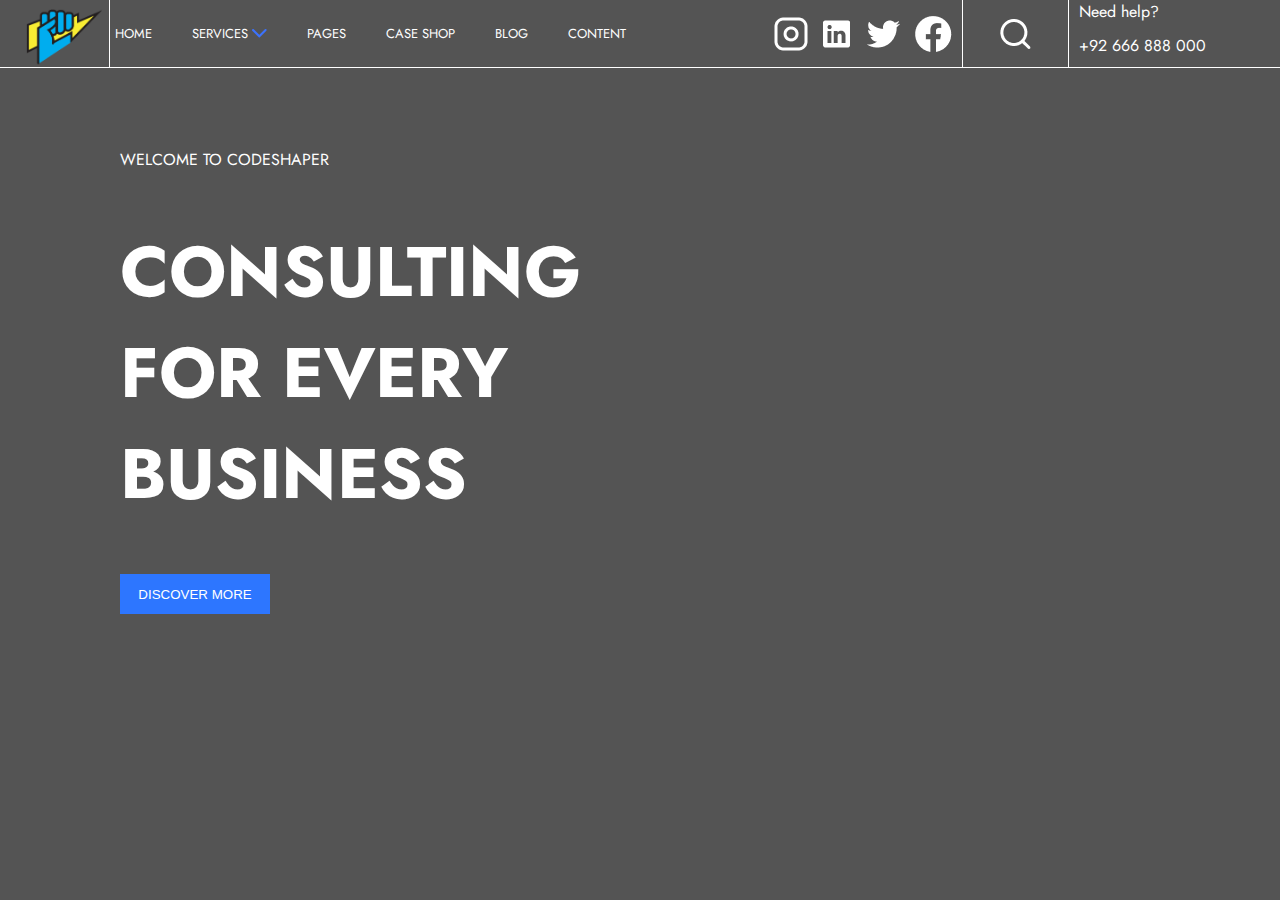
==== index.html @ a98ef72f "Test Complete" ====
<!DOCTYPE html>
<html lang="en">
  <head>
    <meta charset="UTF-8" />
    <meta http-equiv="X-UA-Compatible" content="IE=edge" />
    <meta name="viewport" content="width=device-width, initial-scale=1.0" />
    <link rel="stylesheet" href="./style.css" />
    <link
      rel="icon"
      type="image/png"
      sizes="32x32"
      href="./images/favicon-32x32.png"
    />
    <title>Prueba COEX</title>
  </head>
  <body>
    <header>
    <nav>
        <div class="services">
        <img src="./img/quick-fingers-removebg-preview 1.png" alt="" class="logo"/>
          <ul class="lista">
            <li>HOME</li>
            <li>
              SERVICES
              <img class="flecha" src="./img/Icon ionic-ios-arrow-down.png" alt=""/></li>
            <li>PAGES</li>
            <li>CASE SHOP</li>
            <li>BLOG</li>
            <li>CONTENT</li>
          </ul>
          </div>
          <div class="socialMedia">
        <img src="./img/Icon feather-instagram.png" alt="" />
        <img src="./img/Icon ionic-logo-linkedin.png" alt="" />
        <img src="./img/Icon ionic-logo-twitter.png" alt="" />
        <img src="./img/Icon simple-facebook.png" alt="" />
    </div>
        <div class="search">
          <img src="./img/Icon feather-search.png" alt="" />
        </div>
        <div class="help">
          <p>Need help?</p>
          <p>+92 666 888 000</p>
        </div>
    </nav>
</header>
    <main>
        <p>WELCOME TO CODESHAPER</p>
        <h1>CONSULTING FOR EVERY BUSINESS</h1>
        <button class="discover" id="discover">DISCOVER MORE</button>
    </main>
    <script src="./main.js"></script>
  </body>
</html>
---- style.css ----
@import url('https://fonts.googleapis.com/css2?family=Jost:wght@600&display=swap');
*{
    box-sizing: border-box;
    margin: 0;
    padding: 0;
}
body{
    background-color: rgba(0, 0, 0, 0.671);
    color: white;
    font-family: 'Jost', sans-serif;
}
nav{
    min-width: 100%;
    display: grid;
    grid-template-columns: repeat(4, auto);  
}
.logo{
    width: 100px;
    border-right: solid 1px white;
}

.lista{
    display: flex;
    justify-content: center;
    align-items: center;
    list-style: none;
    gap: 40px;
}
.services{
    padding-left:10px ;
    display: flex;
    border-bottom: solid 1px white;
    gap: 5px;
    align-items: center;
    font-size: 13px;
  
}
.socialMedia{
    display: flex;
    justify-content: end;
    gap: 15px;
    align-items: center;
    border-bottom:solid 1px white;
    padding-right: 10px;
}

main{
    padding-left: 120px;
    padding-top: 80px;
}
h1{
    margin-top: 50px;
    width: 600px;
    font-size: 70px;
}
.help{
    display: grid;
    padding-left: 10px;
    border-bottom: solid 1px white;
    border-left: solid 1px white;
}
.search{
    align-items: center;
    border-bottom:solid 1px white;
    border-left: solid 1px white;
    display: flex;
    justify-content: center;
}
.discover{
    border: none;
    height: 40px;
    background-color: rgb(45, 118, 255);
    color: white;
    margin-top: 50px;
    width: 150px;
}
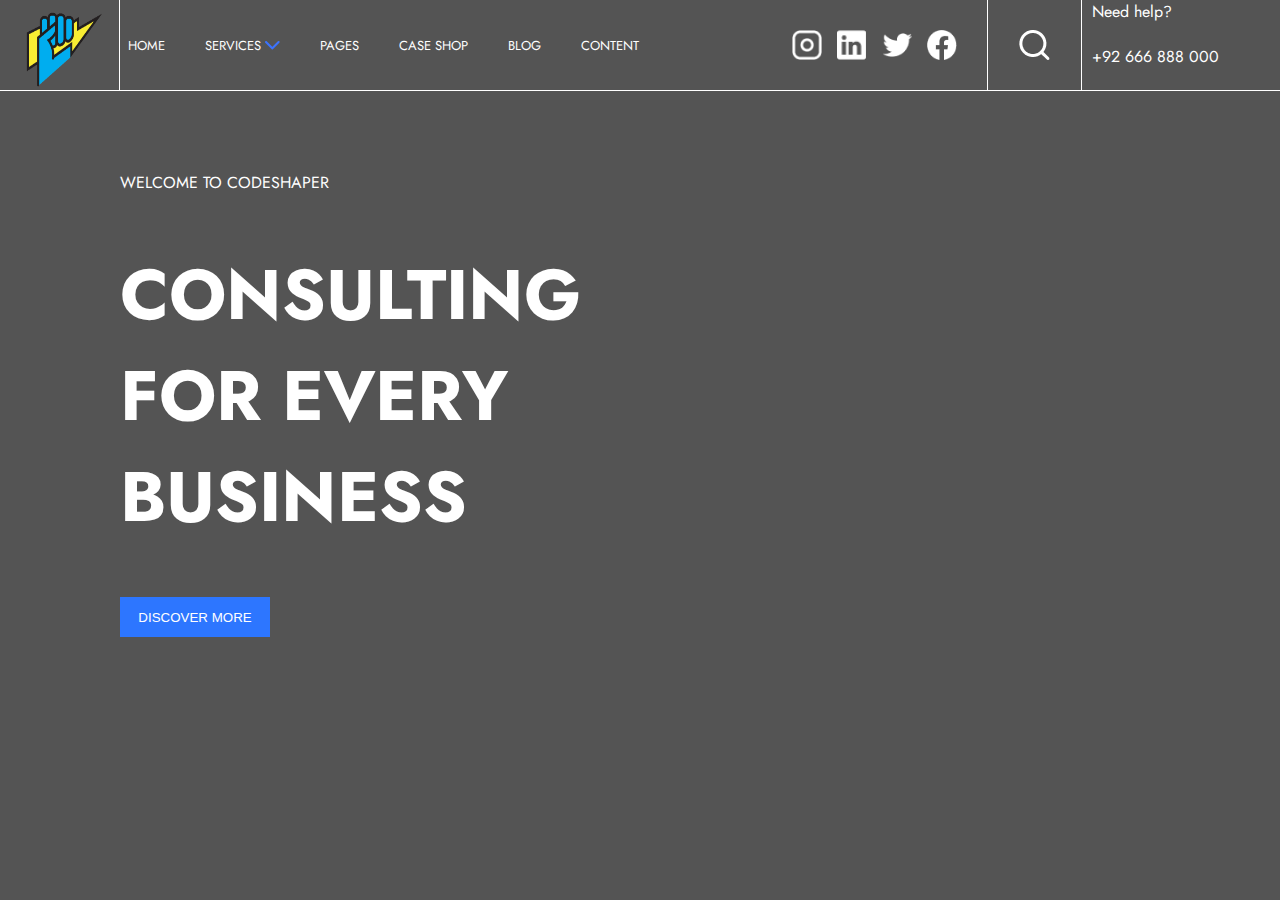
==== commit 7a082431: "change header" ====
--- a/index.html
+++ b/index.html
@@ -30,10 +30,10 @@
           </ul>
           </div>
           <div class="socialMedia">
-        <img src="./img/Icon feather-instagram.png" alt="" />
-        <img src="./img/Icon ionic-logo-linkedin.png" alt="" />
-        <img src="./img/Icon ionic-logo-twitter.png" alt="" />
-        <img src="./img/Icon simple-facebook.png" alt="" />
+        <img src="./img/Icon feather-instagram.png" alt="" class="social"/>
+        <img src="./img/Icon ionic-logo-linkedin.png" alt="" class="social"/>
+        <img src="./img/Icon ionic-logo-twitter.png" alt="" class="social"/>
+        <img src="./img/Icon simple-facebook.png" alt="" class="social"/>
     </div>
         <div class="search">
           <img src="./img/Icon feather-search.png" alt="" />
--- a/style.css
+++ b/style.css
@@ -15,7 +15,9 @@
     grid-template-columns: repeat(4, auto);  
 }
 .logo{
-    width: 100px;
+    height: 100%;
+    width: 110px;
+    padding-right: 10px;
     border-right: solid 1px white;
 }
 
@@ -30,7 +32,8 @@
     padding-left:10px ;
     display: flex;
     border-bottom: solid 1px white;
-    gap: 5px;
+ 
+    gap: 8px;
     align-items: center;
     font-size: 13px;
   
@@ -41,7 +44,10 @@
     gap: 15px;
     align-items: center;
     border-bottom:solid 1px white;
-    padding-right: 10px;
+    padding: 30px;
+}
+.social{
+    width: 30px;
 }
 
 main{
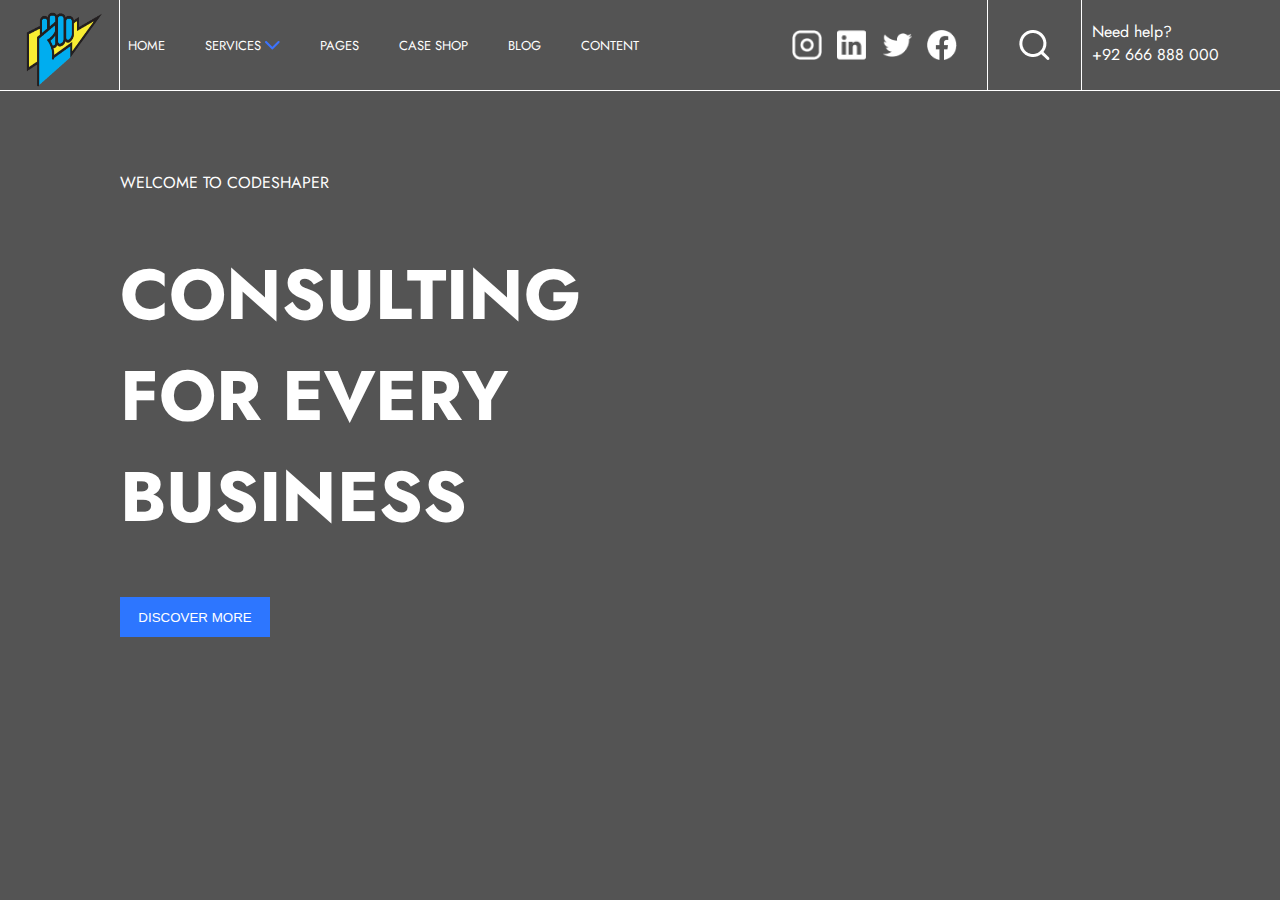
==== commit abad1b40: "Test Complete" ====
--- a/index.html
+++ b/index.html
@@ -13,6 +13,7 @@
     />
     <title>Prueba COEX</title>
   </head>
+  
   <body>
     <header>
     <nav>
--- a/style.css
+++ b/style.css
@@ -60,7 +60,7 @@
     font-size: 70px;
 }
 .help{
-    display: grid;
+    padding-top: 20px;
     padding-left: 10px;
     border-bottom: solid 1px white;
     border-left: solid 1px white;
